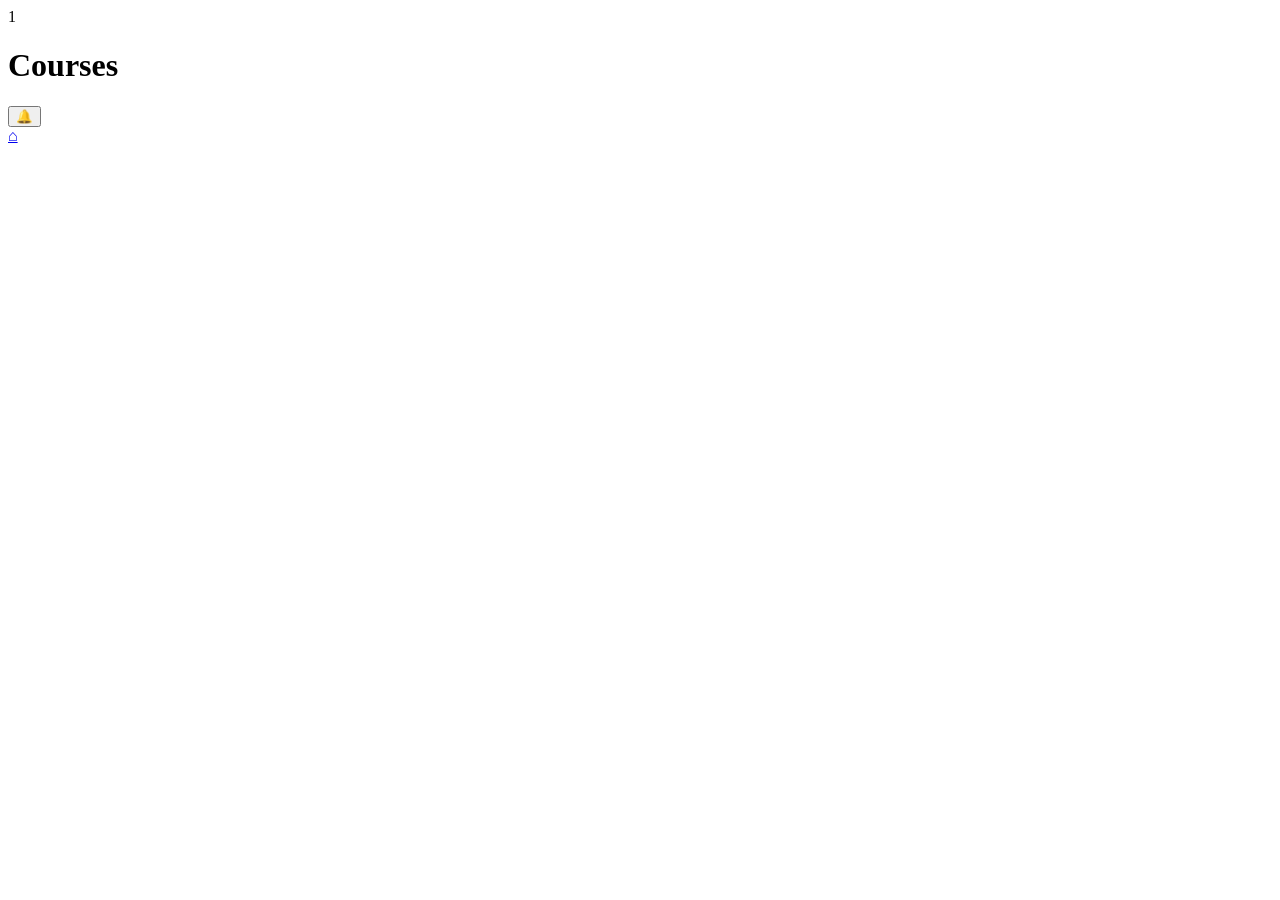
==== frontend/notes/index.html @ 303d2f95 "batman" ====
<!doctype html>
<html lang="fr">
  <head>
    <meta charset="UTF-8" />
    <meta name="viewport" content="width=device-width, initial-scale=1.0" />
    <title>Notes Courses Live</title>
    <meta name="theme-color" content="#fffdf3" />
    <link rel="manifest" href="/notes/manifest.webmanifest" />
    <link rel="stylesheet" href="/notes/styles/notepad.css" />
  </head>
  <body>
    <main class="notepad">
      <header class="notepad__header">
        <div class="presence-inline" aria-label="Utilisateurs connectés">
          <div id="presence-avatars" class="presence-avatars"></div>
          <span id="presence" class="presence">1</span>
        </div>
        <h1>Courses</h1>
        <button id="global-alarm-btn" class="alarm-btn" title="Alerter tout le monde" aria-label="Alerter tout le monde">🔔</button>
      </header>

      <section id="lines" class="lines" aria-label="Liste de courses"></section>
    </main>

    <a href="/" class="back-home" title="Menu">⌂</a>

    <script type="module" src="/notes/js/main.js"></script>
  </body>
</html>
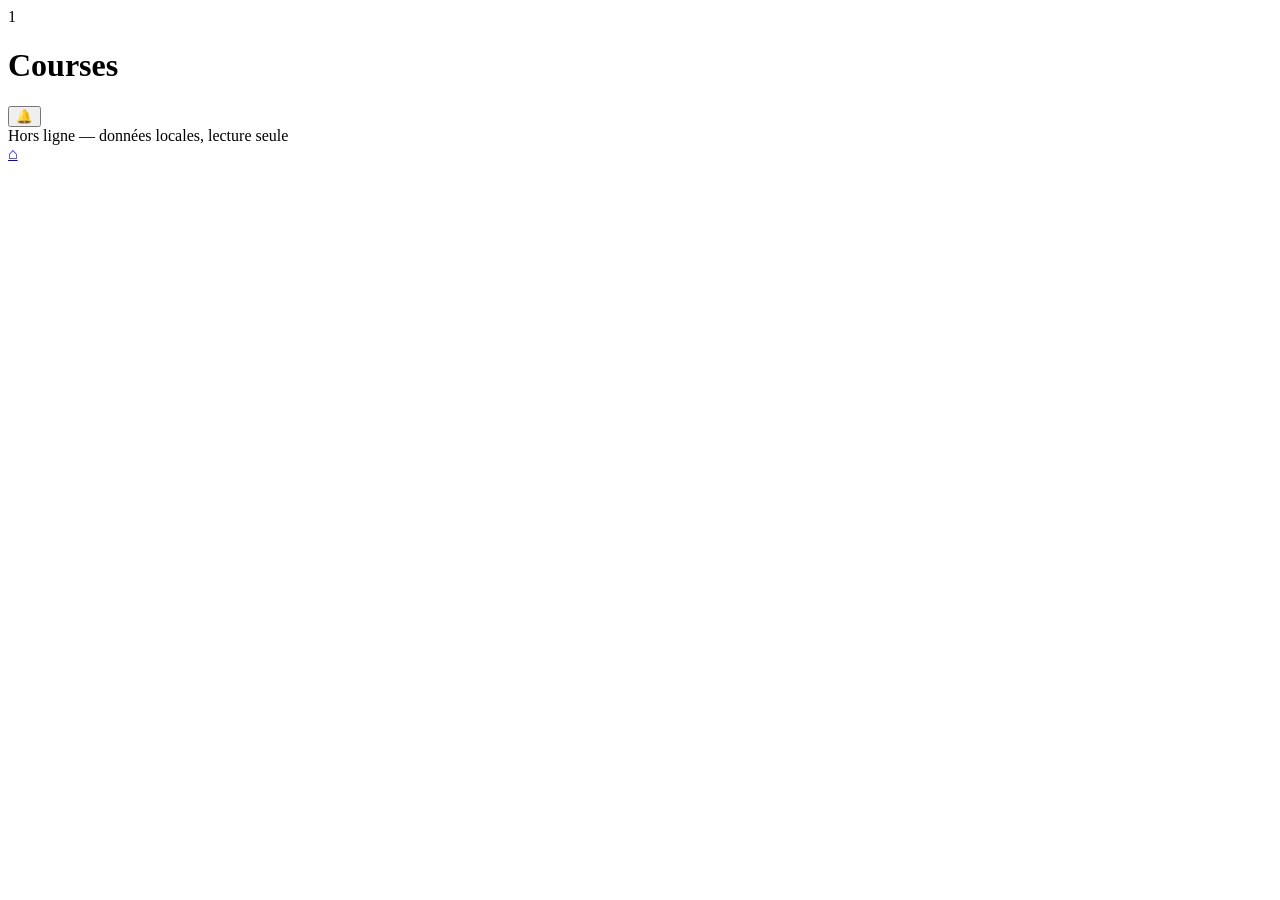
==== commit 38f39e1b: "sw" ====
--- a/frontend/notes/index.html
+++ b/frontend/notes/index.html
@@ -22,6 +22,10 @@
       <section id="lines" class="lines" aria-label="Liste de courses"></section>
     </main>
 
+    <div id="offline-banner" class="offline-banner hidden" role="status">
+      Hors ligne — données locales, lecture seule
+    </div>
+
     <a href="/" class="back-home" title="Menu">⌂</a>
 
     <script type="module" src="/notes/js/main.js"></script>
